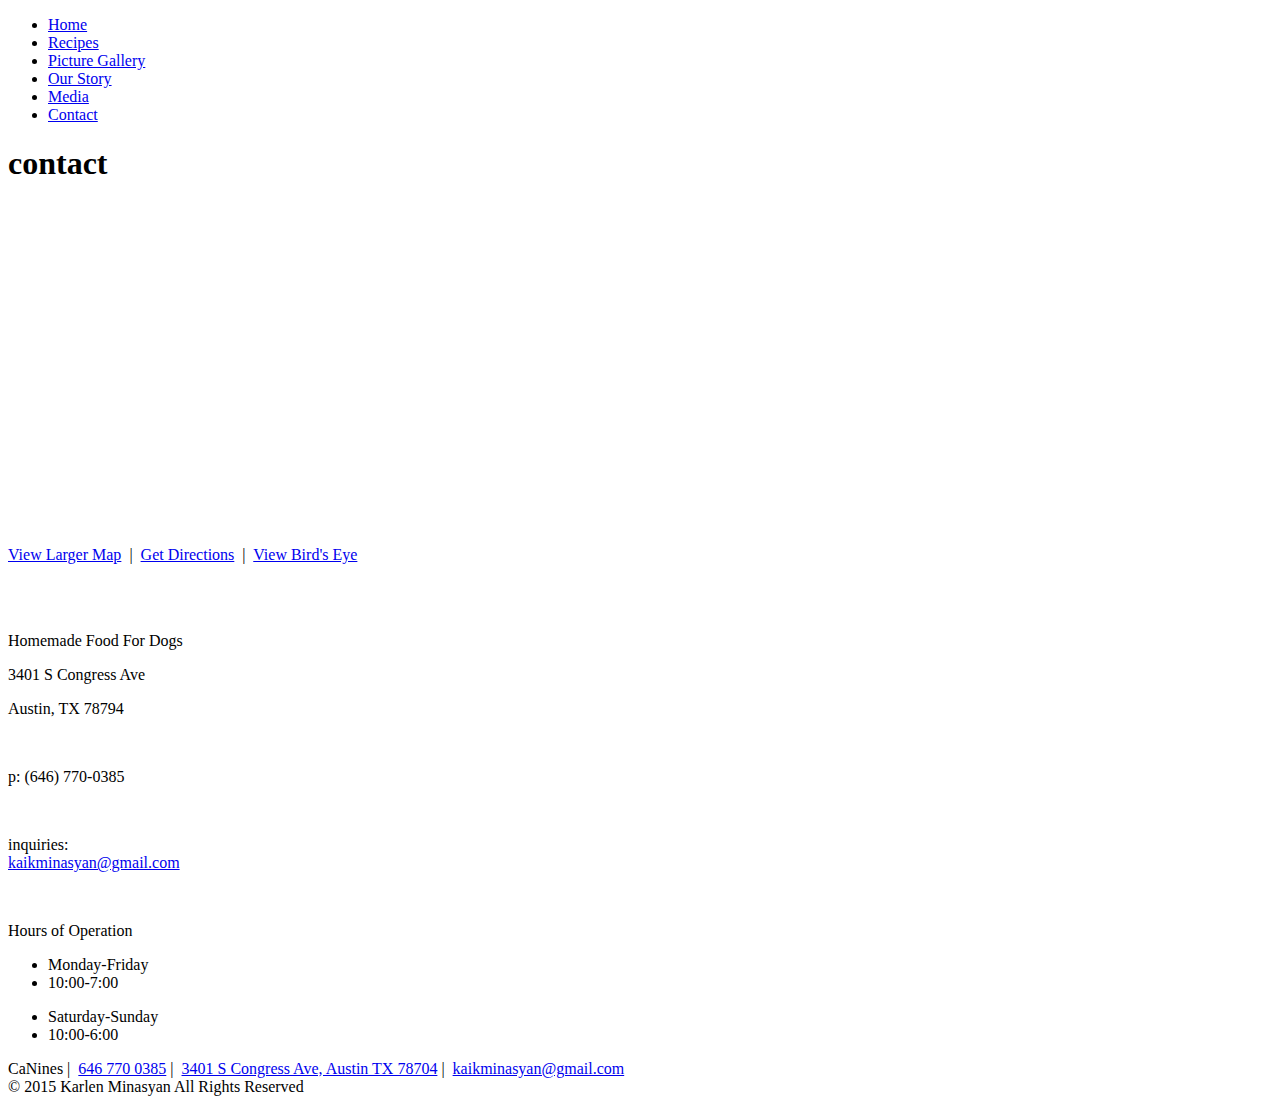
==== contact.html @ eb5477da "Web" ====
<!DOCTYPE html PUBLIC "-//W3C//DTD XHTML 1.0 Transitional//EN" "http://www.w3.org/TR/xhtml1/DTD/xhtml1-transitional.dtd">
<html xmlns="http://www.w3.org/1999/xhtml">

<head>
<meta http-equiv="Content-Type" content="text/html; charset=UTF-8" />
<meta name="description" content="" />
<meta name="keywords" content=""/>
<title></title>
<link href='http://fonts.googleapis.com/css?family=Poiret+One' rel='stylesheet' type='text/css'>
<link href='http://fonts.googleapis.com/css?family=Dancing+Script' rel='stylesheet' type='text/css'>
<link href="css/global.css" type="text/css" rel="stylesheet"/>
</head>

<body>
	<div class="page">
		<div class="pagebody">

			<div class="header">
			<ul class="headerlinks">
					<li><a href="index.html" title="Home" id="here">Home</a></li>
					<li><a href="recipes.html" title="Recipes">Recipes</a></li>
					<li><a href="picturegallery.html" title="Picture Gallery">Picture Gallery</a></li>
					<li><a href="ourstory.html" title="Our Story">Our Story</a></li>
					<li><a href="media.html" title="Media">Media</a></li>
					<li><a href="contact.html" title="Contact">Contact</a></li>
				</ul>
			</div>

			<div class="meat">
				<div class="left">
					<div class="infomapcontainer">
						<h1 id="infoheader" style="">contact</h1>
						<div id="infomap" class="copy">
							<div style="padding-top:30px;"><iframe width="400" height="300" frameborder="0" src="http://www.bing.com/maps/embed/viewer.aspx?v=3&amp;cp=30.229326~-97.760893&amp;lvl=16&amp;w=400&amp;h=300&amp;sty=r&amp;typ=d&amp;pp=~~30.229501~-97.760826&amp;ps=&amp;dir=0&amp;mkt=en-us&amp;src=SHELL&amp;form=BMEMJS">
							</iframe><div style="margin: 12px 0 0 0;"><a target="_blank" href="http://www.bing.com/maps/?cp=30.229326~-97.760893&amp;sty=r&amp;lvl=16&amp;where1=30.229501,-97.760826&amp;mm_embed=map">View Larger Map</a>&nbsp; |&nbsp;
									 <a target="_blank" href="http://www.bing.com/maps/?cp=30.229326~-97.760893&amp;sty=r&amp;lvl=16&amp;rtp=~pos.30.229501_-97.760826__&amp;mm_embed=dir">Get Directions</a>&nbsp; |&nbsp;
									 <a target="_blank" href="http://www.bing.com/maps/?cp=p14drm6vky47&amp;sty=b&amp;lvl=18&amp;where1=30.229501,-97.760826&amp;mm_embed=be">View Bird's Eye</a></div></div>
							<div id="infomapcopy" >
								<p><br><br></p>
							</div>
						</div>
					</div>
				</div>
				<div class="right">
					<div id="infocontact" class="copy">
						<p class="accent strong">Homemade Food For Dogs</p>
						<p>3401 S Congress Ave</p>
						<p>Austin, TX 78794</p>
						<br>
						<p><span class="accent">p:</span> (646) 770-0385

						</p><br/>
					  <p>inquiries:<br><a href="mailto:info@rexseattle.com" class="accent">kaikminasyan@gmail.com</a></p>

						<br>
						<p class="strong">Hours of Operation</p>
						<ul>
							<li>Monday-Friday</li>
							<li>10:00-7:00</li>
						</ul>
						<ul>
							<li>Saturday-Sunday</li>
							<li>10:00-6:00</li>
						</ul>


					</div>
				</div>
			</div>

		<div class="footer"
		style=" margin-bottom: 10px;">
			<p>
				CaNines&nbsp;|&nbsp;
				<a href="tel:6467700385">646 770 0385</a>&nbsp;|&nbsp;
				<a href="https://www.google.com/maps/place/3401+S+Congress+Ave/@30.2296347,-97.7602385,17z/data=!4m3!3m2!1s0x8644b4952a98c2f5:0x3e8aced161adf6cc!4b1?hl=en" target="_new">3401 S Congress Ave, Austin TX 78704</a>&nbsp;|&nbsp;
				<a href="mailto:info@rexseattle.com" title="Information Email">kaikminasyan@gmail.com</a>
				<br>
				<span class="copyright">&copy;</span> 2015 Karlen Minasyan All Rights Reserved
			</p>
			</div>
		</div>
	</div>

</body>
</html>
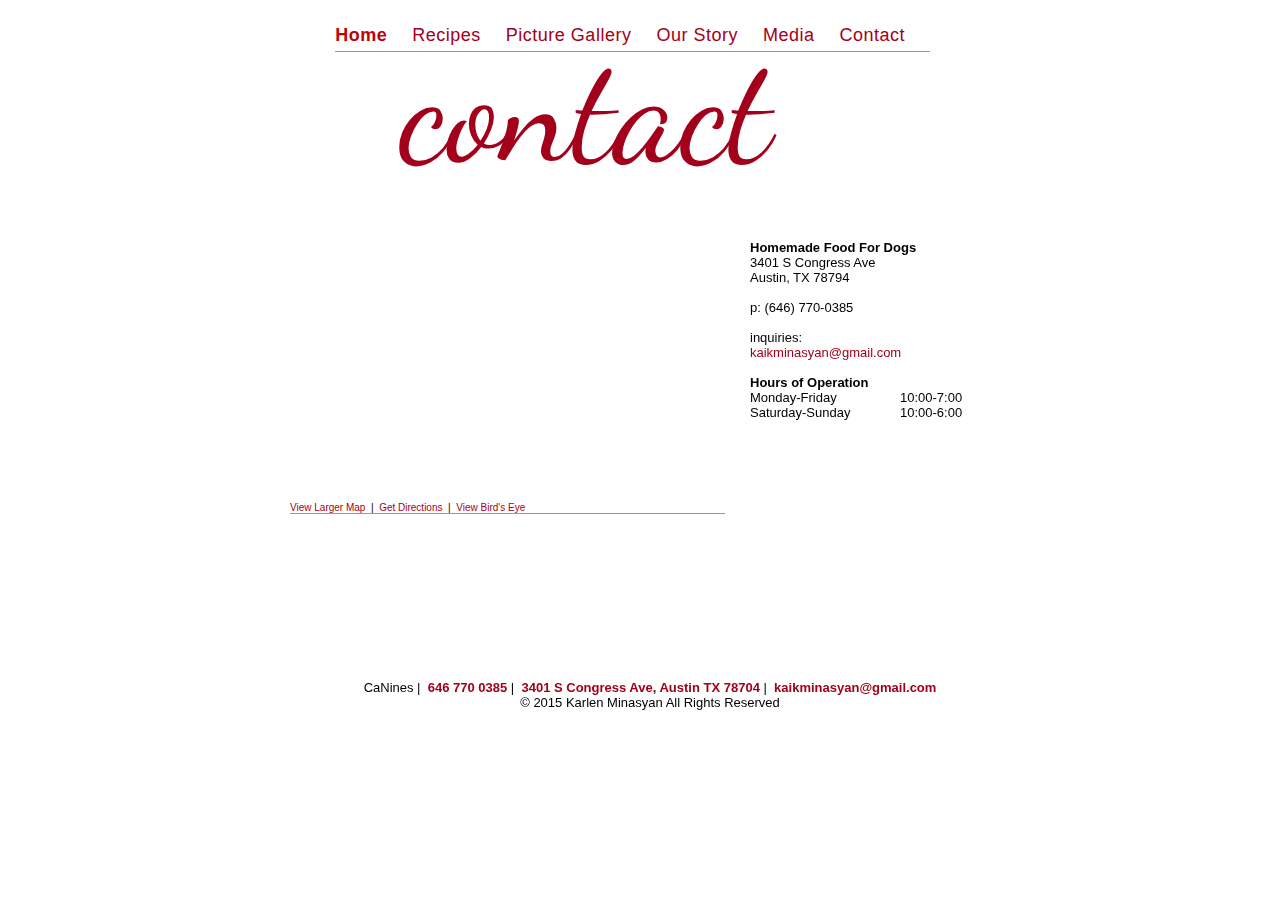
==== commit bf21dc39: "changes css file mname" ====
--- a/contact.html
+++ b/contact.html
@@ -8,7 +8,7 @@
 <title></title>
 <link href='http://fonts.googleapis.com/css?family=Poiret+One' rel='stylesheet' type='text/css'>
 <link href='http://fonts.googleapis.com/css?family=Dancing+Script' rel='stylesheet' type='text/css'>
-<link href="css/global.css" type="text/css" rel="stylesheet"/>
+<link href="css/Global.css" type="text/css" rel="stylesheet"/>
 </head>
 
 <body>
--- a/css/Global.css
+++ b/css/Global.css
@@ -0,0 +1,312 @@
+@charset "UTF-8";
+/* CSS Document */
+
+@font-face {
+    font-family: 'rexheadline';
+    src: url('fonts/goodfoot-webfont.eot');
+    src: url('fonts/goodfoot-webfont.eot?#iefix') format('embedded-opentype'),
+         url('fonts/goodfoot-webfont.woff') format('woff'),
+         url('fonts/goodfoot-webfont.ttf') format('truetype'),
+         url('fonts/goodfoot-webfont.svg#rexheadlineScriptRegular') format('svg');
+    font-weight: normal;
+    font-style: normal;
+	font-smooth: always;
+}
+@font-face {
+    font-family: 'rexbasefont';
+    src: url('fonts/Aaargh-webfont.eot');
+    src: url('fonts/Aaargh-webfont.eot?#iefix') format('embedded-opentype'),
+         url('fonts/Aaargh-webfont.woff') format('woff'),
+         url('fonts/Aaargh-webfont.ttf') format('truetype'),
+         url('fonts/Aaargh-webfont.svg#AaarghNormal') format('svg');
+    font-weight: normal;
+    font-style: normal;
+	font-smooth:always;
+}
+
+/*global formatting*/
+body, img, dl, dt, dd, uo, ol, h1, h2, h3, h4, h5, h6, pre, fieldset, input, p, blockquote, a, p, ul, li, div{
+	margin:0;padding:0;font-family:rexbasefont, Arial, sans-serif;border:none;outline:0px solid black;}
+table, tr, td{margin:0;padding:0;border:0;}
+body{color:#000;font-size:62.5%;}
+
+.copy{color:#000;font-weight:normal;text-align:left;}
+h1,h2,h3,h4{font-weight:normal;font-style:normal;}
+h1{font-family:rexheadline, arial;font-size:15em;color:#a3001b;white-space:nowrap;}
+h2{font-size:1.6em;font-weight:bold;}
+h3{font-size:1.2em;}
+a:link, a:visited, a:active, a{color:#a3001b;text-decoration:none;}
+a:hover{color:#999;}
+a:link.accent, a:visited.accent, a:active.accent, a.accent{color:#a3001b;}
+a:hover.accent{color:#666;}
+.accent{color:#000000;}
+.strong{font-weight:bold;}
+.highlight{color:#a3001b;}
+
+/*base positioning alignment size*/
+.page{width:100%;margin:0;padding:0;}
+.pagebody{width:780px;margin:0 auto;}
+.header{clear:both;position:relative;z-index:20;width:780px;margin:0 auto;padding-right:20px;padding-top:10px;}
+.meat{z-index:10; margin-top: 120px;}
+.left{min-height:550px;width:50%;float:left;z-index:10;}
+#media .left{width:230px;}
+.right{display: block; position: relative;min-height:550px;width:50%;float:right;z-index:10;}
+#media .right{height:890px;width:470px;top:-80px;left:-28px;position:relative;}
+.medialink{margin:5px 0;}
+.medialink a{font-size:13px;}
+.donations{font-size:14px;font-weight:bold;color:#000;}
+.footer{clear:both;z-index:100;min-width:800px;position:relative;right:50px;}
+
+/*header specific*/
+.header{font-size:1.8em;letter-spacing:.5px; right:90px;}
+.headerlogo{position:relative;float:left;}
+.headerlinks{position:relative;right:10px;padding:15px 0 5px 0;position:relative;float:right;
+			border-bottom:1px solid #999;}
+.header li{position:relative;float:left;margin-right:25px;
+			list-style-type:none;}
+.header li a{text-decoration:none;}
+.header a:hover{color:#999;}
+a#here{font-weight:bold;color:#bb0404;}
+a:hover#here{color:#000;}
+a#foothere{font-weight:bold;color:#000;}
+
+/*table design*/
+#table-design{
+  margin-left: -90px;
+  padding-bottom: 50px;
+}
+#table-design thead {margin-top: 20
+	width: 100%;
+
+}
+#table-design td {
+	padding: 5px 5px 5px 0;
+	vertical-align: top;
+}
+#table-design thead th {
+	padding-right: 10px;
+	text-align: left;
+}
+
+/*footer specific*/
+.footer{font-size:1.3em;text-shadow:0 0 0 transparent, 0 0 4px #fff;
+  position: sticky; bottom: 10px; width: 100%;
+  white-space:nowrap; text-align:center; }
+.footer a{color:#a3001b;font-weight:bold;}
+.footer a:hover{color:#000;}
+.copyright{font-family:arial, sans-serif;}
+
+/*comingsoon*/
+#soonheader{position:relative;bottom:50px;left:40px;}
+.soonimg{position:relative;right:300px;top:200px;}
+
+/*positioning logic: align all copy content to the header first,
+then align the overall container element
+within the "left" or "right" block elements*/
+
+/*HOME specific*/
+.homecontainer{position:relative;width:220px;bottom:35px;left:33px; font-family: 'Dancing Script', cursive;}
+#homeheader{position:relative; margin-top: 20px;
+			font-size:10em; font-family: 'Dancing Script', cursive;}
+.homestretch{position:relative;left:30px; font-family: 'Dancing Script', cursive;}
+#homecopy{position:relative;bottom:50px;left:52px; margin-top: 20px;
+			font-size:1.5em;color:#000;text-align:center;}
+#homecopy li{position:relative;min-width:170px;margin-bottom:5px;
+			text-align:center;list-style-type:none;}
+.welovedogs{position:relative;margin-bottom:-10px;
+			font-size:1.6em;font-weight:bold;margin-left:-15px;
+      padding-top: 10px;}
+.plainandsimple{position:relative;text-align:right;width:220px;
+			font-size:1.2em;}
+.homeimg{position:relative;bottom:50px;right:15px;}
+
+/*SHOP specific*/
+.shopcontainer{width:275px;position:relative;left:80px;bottom:20px;}
+#shopheader{float: left;
+    font-size: 10em;
+    left: -20px;
+    line-height: 0.65em;
+    margin: 0 0 65px;
+    position: relative;
+    text-align: center;
+    top: 10px;
+    width: 250px;
+    z-index: 51;}
+#shopcopy{clear:both;position:relative;right:80px;}
+#shopnav{position:relative;left:5px;
+			text-align:center;font-size:1.3em;}
+.shoplist li{position:relative;float:right;min-width:70px;margin-bottom:5px;
+			text-align:center;list-style-type:none;}
+.shoplistmiddle{border-right:1px #999 solid;border-left:1px #999 solid;}
+.shoplist li.last{border-left:1px #999 solid;}
+#shopcopy p{position:relative;width:270px;padding-top:25px;left:43px;
+			font-size:1.3em;clear:both;text-align:justify;}
+#shopcopy a:hover{color:#999;}
+#shopcopy p:first-line{float:none;color:#000;font-size:1.2em;}
+.shopimg{position:relative;bottom:40px;right:60px;z-index:-1;}
+
+/*SELECTION specific*/
+.brandlisting h4{font-family:rexheadline;font-size:170%;color:#000;}
+.brandheader{font-size:9em;margin-left:-70px;margin-top:-60px;}
+.brandlisting{margin-left:-20px;margin-top:-10px;}
+.brandlisting td{vertical-align:top;padding-right:10px;}
+.brandlisting li{list-style-type:none;font-size:1.5em;text-align:left;}
+.brandlisting ul{width:160px;margin-bottom:20px;}
+.brandright{padding-left:10px;}
+.brandright li{text-align:left;}
+.brandcare{text-align:center;font-size:140%;width:400px;margin-left:-65px;margin-top:0px;}
+.brandimg{margin-left:-40px;}
+
+/*MEDIA specific*/
+.mediaimg{position:relative;top:5px;right:75px;}
+.mediacontainer{width:470px;position:relative;float:right;z-index:10;}
+#mediaheader{position:relative;margin-left:100px;top:30px;
+  padding-bottom: 30px; font-family: 'Dancing Script', cursive;}
+
+/*WASH specific*/
+.recimg{position:relative;top:5px;right:0px;z-index:-2;}
+.recipecontainer{width:335px;position:relative;float:left;margin-top:-60px;right:40px;z-index:-1;}
+#recipeheader{float: left; font-size: 10em;left:50px;margin: 0;position: relative;text-align: center;width: 300px;z-index: 51;}
+#recipecopy{clear:both;position:relative;
+			font-size:1.3em;}
+.washfirst{width:300px;text-align:justify;}
+.recipefirstline{width:300px;color:#000;font-size:1.2em;text-align:center;}
+#washprice{width:325px;position:relative;padding:10px 0;
+			font-weight:bold;float:left;}
+#washprice div.text{font-weight:normal;position:relative;float:left;text-align:left;
+			margin-right:25px;min-width:20px;}
+#washprice div{font-weight:normal;position:relative;float:left;text-align:left;
+			margin-right:10px;min-width:20px;}
+#washprice span{font-weight:normal;font-size:.8em;position:relative;float:left;}
+#homemade-recipes{float:left;z-index:5000;font-size:1.2em;margin: 10px 0 30px;position: relative; right: 30px;width: 370px;}
+#homemade-recipes ul{margin-left:3px;width:330px;}
+#homemade-recipes li{list-style:circle inside;font-weight:normal;}
+#homemade-recipes p{margin-top:10px;}
+.washetiquette{position:relative;top:0px;font-size:1.3em;text-align:center;}
+
+/*GROOM specific*/
+.groomcontainer{position:relative;margin-left:35px;}
+.one{border:1px solid green;}
+.two{border:1px solid red;}
+.three{border:1px solid purple;}
+#groomheader {
+    float: left;
+    font-size: 10em;
+    left: 22px;
+    line-height: 0.65em;
+    margin: 0;
+    position: relative;
+    text-align: center;
+    top: -40px;
+    width: 300px;
+    z-index: 51;
+}
+#groomcopy, .groomcopy{position:relative;display:block;position:relative;top:0px;left:0;width:300px;}
+#groomcopy p, .groomcopy p{width:300px;margin-bottom:13px;
+			font-size:1.3em;text-align:justify;}
+#groomcopy p.first:first-line{color:#000;font-size:1.2em;}
+.groomnav{width:300px;text-align:center;position:relative;right:20px;font-size:1.3em;font-weight:bold;color:#000;margin-bottom:60px;}
+.groomnav a{margin-top:12px;display:block;
+			color:#a3001b;font-weight:bold;font-size:1.3em;}
+
+.groomimg{position:relative;right:20px;}
+.groomimg2{position:relative;right:0;}
+
+.groomerpic{position:relative;float:right;margin: 0 20px;}
+
+.groomer .left{position:relative;float:left;}
+.groomer #groomcopy{}
+.groomer .groomcopy{width:320px;top:0;}
+.groomer #groomcopy p{width:320px;}
+.groomer .groomimg{}
+.groomer .groomcontainer{}
+
+div.groomer #groomheader{
+	left: 250px;
+	line-height: 1em;
+	margin: 0 30px 0 0;
+	top: -50px;
+	width: 500px;
+}
+
+.groomerlist{list-style:none;font-size:1.3em;}
+.groomerlist li{margin-top:5px;}
+
+.groomerlistheader{font-size:1.5em;font-weight:bold;}
+
+
+
+/*RULES specific*/
+.rulesimg{position:relative;right:90px;z-index:-400;}
+.rulescontainer{position:relative;bottom:105px;left:40px;z-index:-20;}
+.rulesheader{z-index:-20;font-size:10em;margin-top:45px;margin-left:-85px;}
+#rulescopy{position:relative;bottom:-10px;right:60px;width:280px;}
+#rulescopy p{margin-top:15px;
+			font-size:1.3em;}
+.rulesp:first-line{color:#000;}
+#rulescopy span{margin-left:20px;text-align:left;}
+
+/*CONTACT specific*/
+.infomapcontainer{position:relative;left:40px;bottom:60px; margin-top:-50px;}
+#infoheader{position:relative;left:110px; font-family: 'Dancing Script', cursive;}
+#infomap{position:relative;bottom:40px;}
+#infomapcopy{position:relative; border-top:1px solid #999;padding-top:0px; margin-right:-45px;font-size:1.2em;}
+#infomapcopy p:first-line{float:none;color:#000;font-size:1.1em;}
+#infocontact{position:relative;left:110px;top:110px;
+				text-align:left;font-size:1.3em;}
+#infocontact ul{position:relative;float:left;clear:both;}
+#infocontact li{position:relative;list-style:none;float:left;min-width:150px;overflow:visible;}
+
+
+/*JOB specific*/
+.jobsimg{position:relative;z-index:-1;top:18px;left:60px;}
+.jobscontainer{position:relative;left:45px;bottom:100px;}
+#jobsheader{width:300px;position:relative;}
+#jobscopy{height:260px;width:280px;position:relative;right:50px;margin-top:0px;}
+#jobscopy p{font-size:1.3em;margin-bottom:11px;text-align:justify;}
+#jobscopy ul{font-size:1.3em;list-style-type:circle;margin-left:70px;}
+p.first:first-line {color:#000;font-size:1.2em;}
+
+.scared-dog{position:relative;float:right;display:block;}
+
+#emergency_contact{padding:50px;margin:0 auto;width:900px;}
+#emergency_contact	h3{font-size:20px;font-weight:bold;color:#000;margin-bottom:20px;}
+#emergency_contact .contact{font-size:13px;font-weight:normal;margin-bottom:15px;}
+#emergency_contact .contact a{color:#a3001b; white-space:nowrap;}
+#emergency_contact .contact .area{font-style:italic;}
+
+.store-image{position:relative;margin:20px 0;}
+.info{position:relative;float:left;}
+.info_temp{position:relative;float:left;}
+
+#tubs .middle{top:-60px;position:relative;}
+#tubs .recipecontainer{width:650px;position:relative;float:left;left:60px;margin-top:0;}
+#tubs #recipeheader{float:right;margin-bottom:25px;left:-24px;}
+#tubs .infoimage{margin:15px 0;}
+#tubs .zeus{float:left;position:relative;margin-top:0;margin-right:15px;}
+#tubcopy .info{font-size:1.3em;}
+
+#dog-recipes .right{display: block;float: right;min-height: 550px;position: relative;width: 50%;z-index: 10;top:-60px;}
+#dog-recipes .recipecontainer{width:400px;margin-top:0;}
+#dog-recipes #recipecopy{width:400px;}
+#dog-recipes .pagebody{width:840px;}
+#dog-recipes .washfirst, #dog-recipes .recipefirstline{width:400px;}
+
+#wash-price{width:370px;font-size:1.2em;position:relative;float:left;display:inline-block;margin-bottom:15px;}
+#wash-price .table-right{width:48%;float:right;position:relative;}
+#wash-price .table-left{width:48%;clear:both;float:left;position:relative;right:30px;}
+#wash-price td{height:20px;}
+#wash-price th{height:20px;font-weight:bold;}
+#wash-price .text{width:90%;}
+
+#dog-shop .right{left:30px;top:100px;}
+#dog-shop #shopheader{left: 115px;margin-bottom:20px;top: -20px;width: 300px;}
+#dog-shop .shopcontainer{width:400px;}
+#dog-shop .info{font-size:1.3em;}
+h3.selection-link{font-size:2.1em;text-align:center;}
+.infoimage{margin-top:20px;}
+
+#dog-shop .shoplist li{min-width:65px;float:left}
+#dog-shop .shopimg{right:20px;}
+#dog-shop .infoimage img{margin:15px 0;}
+.dog-shop-image{clear: both;margin-bottom: 20px;position: relative;right: 80px;}
